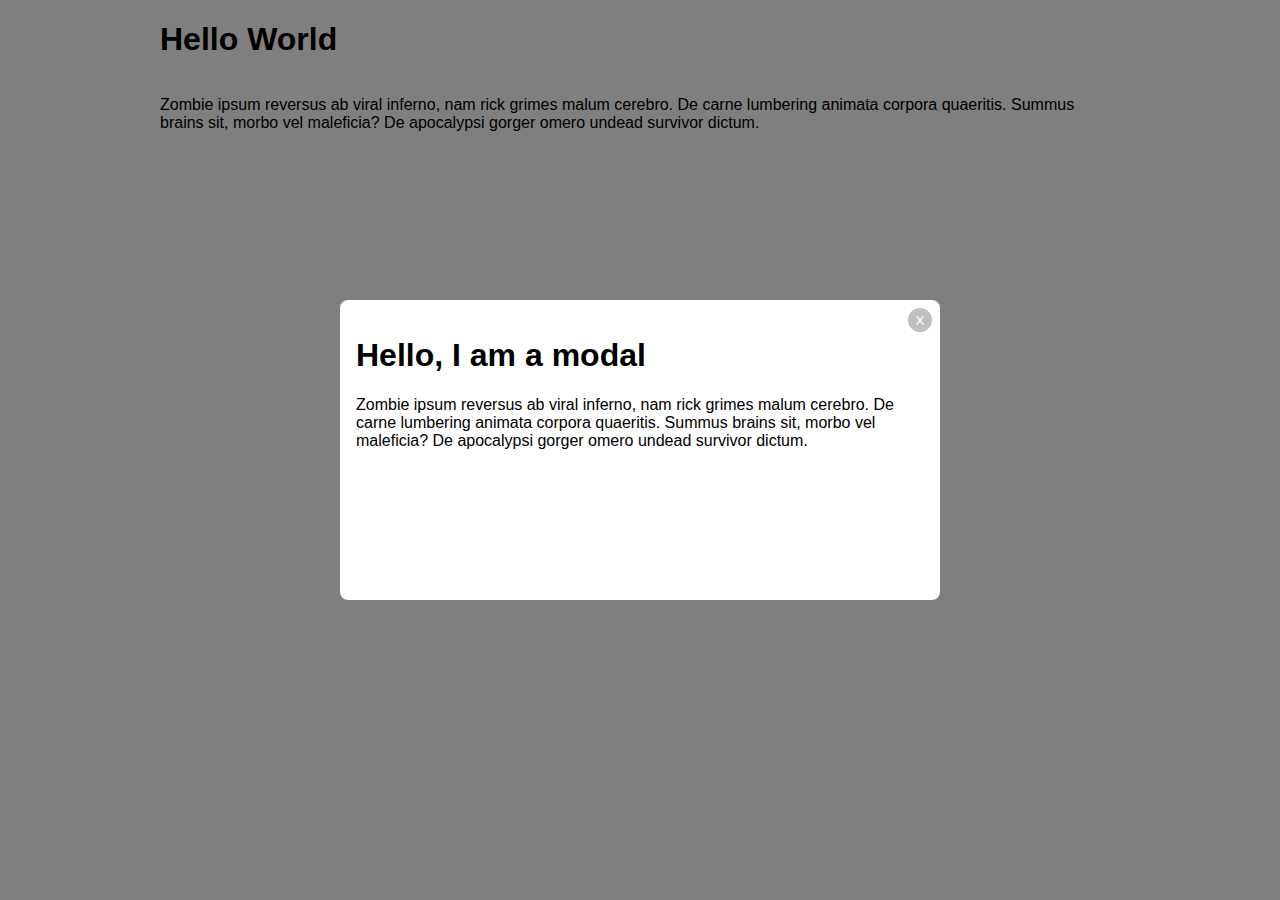
==== modal_exercise/index.html @ 80614d12 "Lunch push Thursday, modal began" ====
<!DOCTYPE html>
<html lang="en">
<head>
    <meta charset="UTF-8">
    <meta name="viewport" content="width=device-width, initial-scale=1.0">
    <link rel="stylesheet" href="styles/styles.css">
    <title>Document</title>
</head>
<body>
    <main class="wrapper">
        <h1>Hello World</h1>
        <p>Zombie ipsum reversus ab viral inferno, nam rick grimes malum cerebro. De carne lumbering animata corpora quaeritis. Summus brains sit​​, morbo vel maleficia? De apocalypsi gorger omero undead survivor dictum.</p>
    </main>
    <div id="overlay" class="overlay visable">
        <div id="modal" class="modal">
            <h1>Hello, I am a modal</h1>
            <p>Zombie ipsum reversus ab viral inferno, nam rick grimes malum cerebro. De carne lumbering animata corpora quaeritis. Summus brains sit​​, morbo vel maleficia? De apocalypsi gorger omero undead survivor dictum.</p>
            <button class="close">X</button>
        </div>

    </div>
</body>
</html>
---- modal_exercise/styles/styles.css ----
html {
  box-sizing: border-box;
  font-size: 16px;
}

*,
*::before,
*::after {
  box-sizing: inherit;
}

body {
  font-family: -apple-system, BlinkMacSystemFont, "Segoe UI", Roboto, Helvetica,
    Arial, sans-serif, "Apple Color Emoji", "Segoe UI Emoji", "Segoe UI Symbol";
  margin: 0;
  min-height: 100vh;
  position: relative;
}

.wrapper {
  display: flex;
  flex-wrap: wrap;
  margin: auto;
  max-width: 960px;
  width: 100%;
}

.overlay {
  background-color: rgba(0, 0, 0, 0.5);
  display: none;
  position: absolute;
  top: 0;
  right: 0;
  bottom: 0;
  left: 0;
  overflow: hidden;
}

.overlay.visable {
  display: flex;
}

.modal {
  background-color: #fff;
  border-radius: 8px;
  display: block;
  margin: auto;
  padding: 16px;
  position: relative;
  height: 300px;
  width: 600px;
}

.modal .close {
  background-color: silver;
  border: none;
  border-radius: 50%;
  color: #fff;
  height: 24px;
  width: 24px;
  padding: 4px;
  position: absolute;
  top: 8px;
  right: 8px;
}
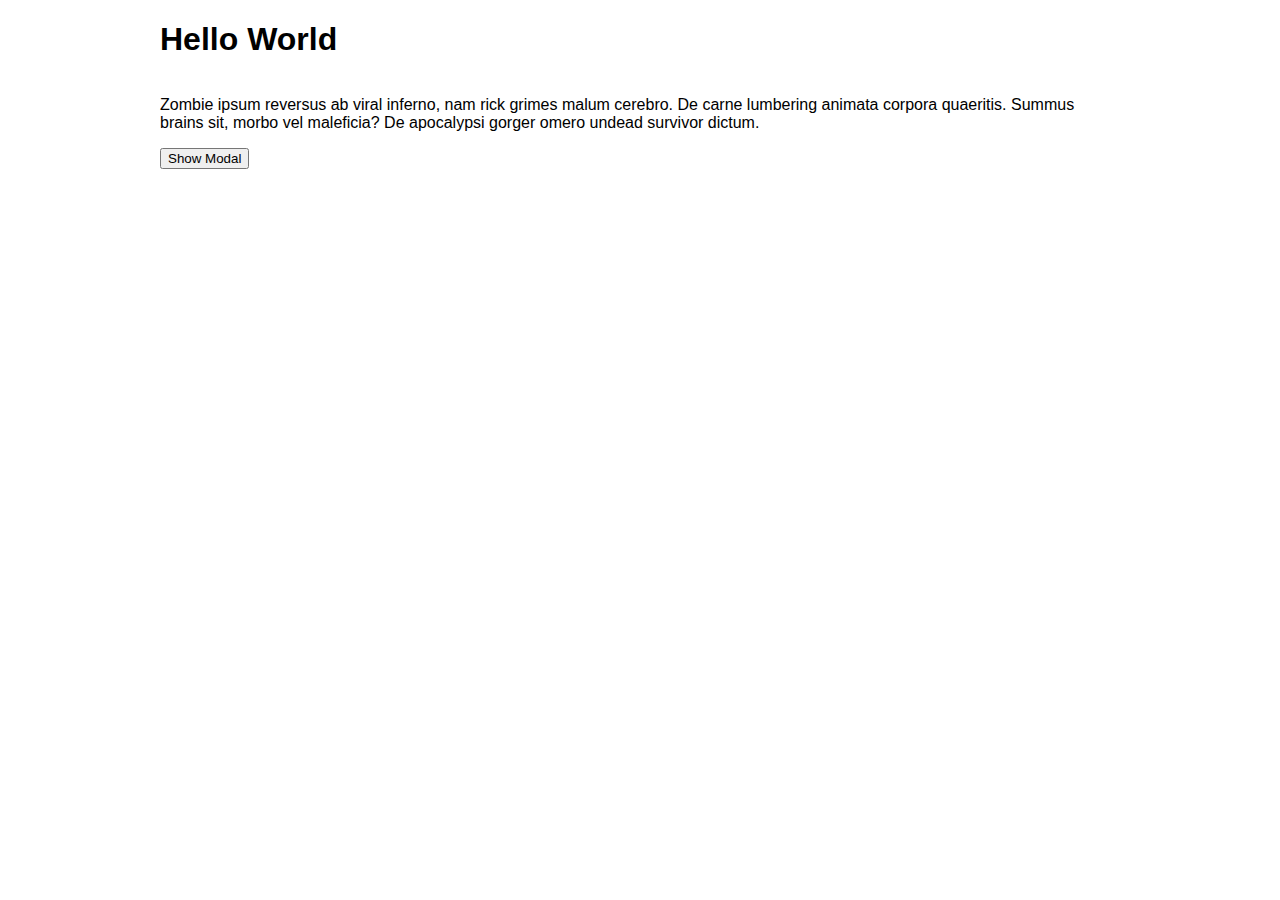
==== commit faa9617b: "Javascript for opening and closing the basic modal" ====
--- a/modal_exercise/index.html
+++ b/modal_exercise/index.html
@@ -10,14 +10,15 @@
     <main class="wrapper">
         <h1>Hello World</h1>
         <p>Zombie ipsum reversus ab viral inferno, nam rick grimes malum cerebro. De carne lumbering animata corpora quaeritis. Summus brains sit​​, morbo vel maleficia? De apocalypsi gorger omero undead survivor dictum.</p>
+        <button id="showModal" type="button">Show Modal</button>
     </main>
-    <div id="overlay" class="overlay visable">
+    <div id="overlay" class="overlay">
         <div id="modal" class="modal">
             <h1>Hello, I am a modal</h1>
             <p>Zombie ipsum reversus ab viral inferno, nam rick grimes malum cerebro. De carne lumbering animata corpora quaeritis. Summus brains sit​​, morbo vel maleficia? De apocalypsi gorger omero undead survivor dictum.</p>
-            <button class="close">X</button>
+            <button id="closeModal" class="close" type="button">X</button>
         </div>
-
     </div>
 </body>
+<script src="js/index.js"></script>
 </html>--- a/modal_exercise/styles/styles.css
+++ b/modal_exercise/styles/styles.css
@@ -36,7 +36,7 @@
   overflow: hidden;
 }
 
-.overlay.visable {
+.overlay.visible {
   display: flex;
 }
 
